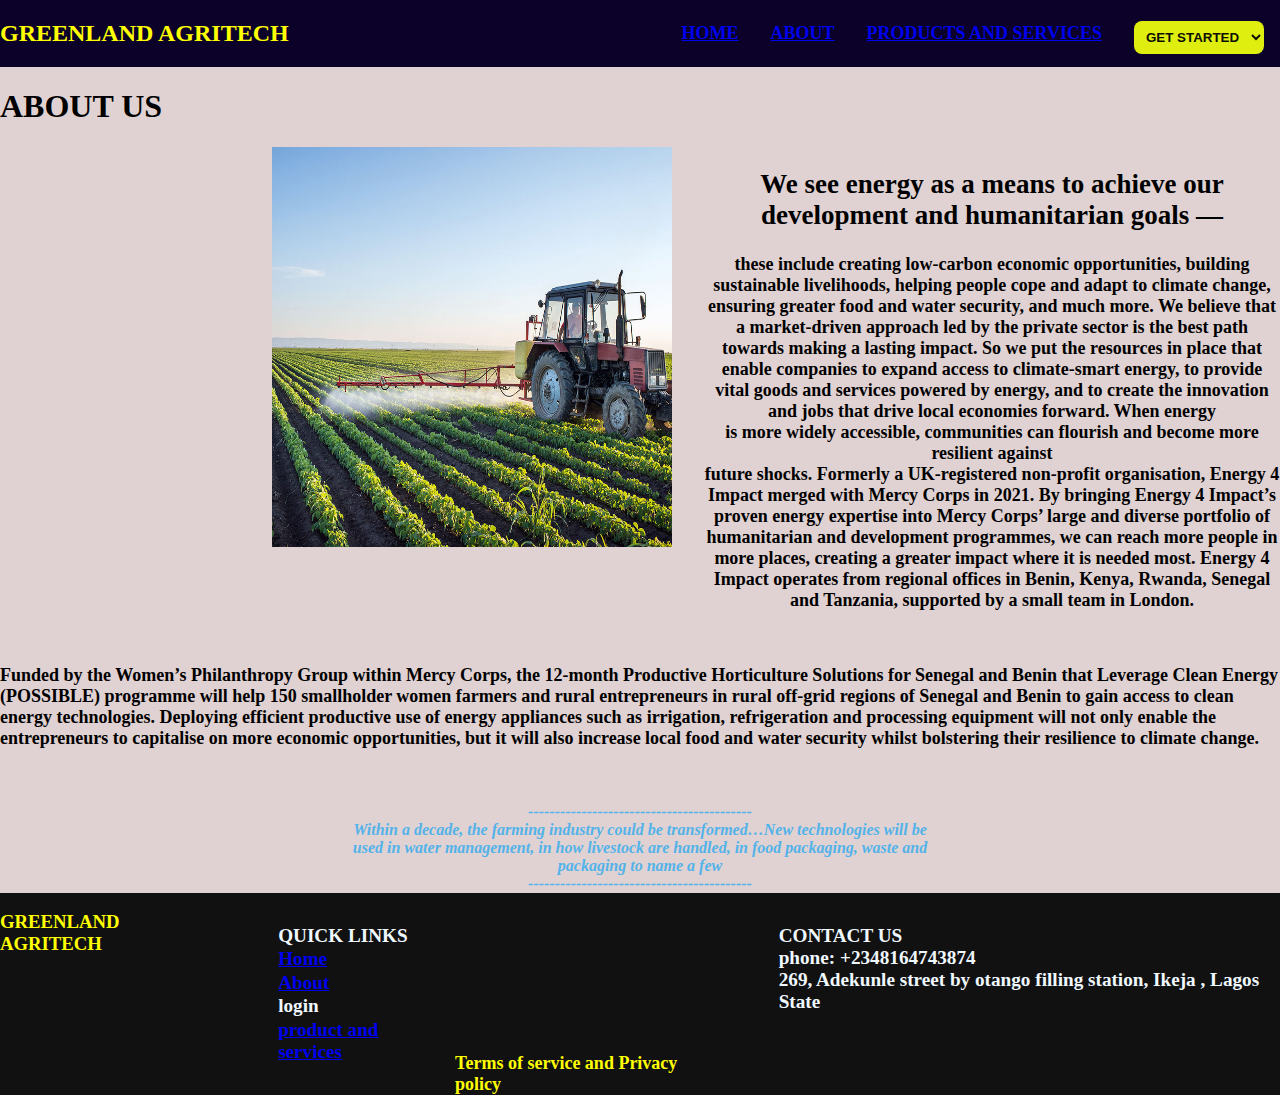
==== about.html @ 4a4f3857 "first commit" ====
<!DOCTYPE html>
<html lang="en">
<head>
    <meta charset="UTF-8">
    <meta name="viewport" content="width=device-width, initial-scale=1.0">
    <title>ABOUT</title>
    <link rel="stylesheet" href="style.css">
</head>
<body>
    <nav>
        <div class="logo">
       <h2><B>GREENLAND AGRITECH <B></B></h2>
        </div>
        <div class="links">
            <a href="index.html">HOME</a>
            <a href="about.html">ABOUT</a>
            <a href="pro&ser.html">PRODUCTS AND SERVICES</a>
            <select name="" id="btn">
                <option value="">GET STARTED</option>
                <option value="">LOGIN</option>
                <option value="">SIGN UP</option>
            </select>
        
    </nav>
    <h1>ABOUT US</h1>
    <div class="stuff">
        
    <img src="images/use 3.jpg" alt="" id="trat">
    
    <div class="write">
<h2>We see energy as a means to achieve our development and humanitarian goals — </h2>
        <p>
             these include creating low-carbon economic opportunities, building sustainable livelihoods, helping people cope and adapt to climate change, ensuring greater food and water security,  and much more. 
            We believe that a market-driven approach led by the private sector is the best path  towards  making a lasting impact. So we put the resources in place that enable companies to expand access to climate-smart energy, to provide vital goods and services powered by energy, and to create the innovation and jobs that drive local economies forward. When energy <br> is more widely accessible, communities can flourish and become more resilient against <br> future shocks.
            Formerly a UK-registered  non-profit organisation, Energy 4 Impact merged with Mercy Corps in 2021. By bringing Energy 4 Impact’s proven energy expertise into Mercy Corps’ large and diverse portfolio of humanitarian and development programmes, we can reach more people in more places, creating a greater impact where it is needed most.
            Energy 4 Impact operates from regional offices in Benin, Kenya, Rwanda, Senegal and Tanzania, supported by a small team in London.
        </p></div>
    </div>
    <br>
    <div class="rest">
    <p>Funded by the Women’s Philanthropy Group within Mercy Corps, the 12-month Productive Horticulture Solutions for Senegal and Benin that Leverage Clean Energy (POSSIBLE) programme will help 150 smallholder women farmers and rural entrepreneurs in rural off-grid regions of Senegal and Benin to gain access to clean energy technologies. Deploying efficient productive use of energy appliances such as irrigation, refrigeration and processing equipment will not only enable the entrepreneurs to capitalise on more economic opportunities, but it will also increase local food and water security whilst bolstering their resilience to climate change.</p>
</div>
<br>
<div class="end">
    <br> <span><em>------------------------------------------ <br>
         Within a decade, the farming industry could be transformed…New technologies will be <br> used in water management, in how livestock are handled, in food packaging, waste and <br> packaging to name a few
    <br>------------------------------------------</em></span>
</div>

    <footer>
        <h3> GREENLAND AGRITECH</h3>
        <div class="qck">
            QUICK LINKS <br>
            <a href="index.html">Home</a>
           <a href="about.html">About</a>  
            login 
            <a href="pro&ser.html">product and services</a>
        </div>
        <span>Terms of service and Privacy policy</span>
        <div class="cntadd">
            CONTACT US <br>
            phone: +2348164743874 <br>
            269, Adekunle street by otango filling station, Ikeja , Lagos State
        </div>
        
    </footer>

</body>
</html>
---- style.css ----
body{
    background-color: rgb(224, 210, 210);
    margin: 0;
        
}
#btn{
    background-color: rgb(231, 228, 9);
    color: rgb(95, 52, 223);
    border: none;
    border-radius: 0.5rem;
    padding: 0.5rem;
    margin-right: 1rem;
    font-weight: 600;
    outline: none;
    margin-top: 0.5rem;
    
}
:hover #btn{
    cursor: pointer;
    transition:ease-in ;
    transition-duration: 1.7s;
    color: rgb(13, 14, 1);
    background-color: rgb(223, 238, 15);
}
nav{
    display: flex;
    flex-direction: row;
    justify-content: space-between;
    align-items: center;
    background-color: rgb(11, 1, 41);
}
#trat{
    height: 25rem;
    width: 25rem;
    margin-left: 17rem;
    
}
#cab{
    margin-left: 18rem;
}
.head{
    display: flex;
    flex-direction: row;
    background-color: rgba(20, 3, 65, 0.3);
    margin-left: 3rem;
}
#bot{
    height: 20rem;
    width: 25rem;
}
.ben{
    text-align: center;
    padding: 3rem;  
}

#lery{
height: 15rem;
width: 15rem;

}
.gal{
    display: flex;
    justify-content: center;
flex-direction: row;
gap: 1rem;
}
.mag{
    display: flex;
    justify-content: center;
flex-direction: row; 
gap: 1rem;
margin-left: 20rem;
}
#til{
    text-align: center;
}
.everything{
    display: flex;
}
.stuff{
    display: flex;
    flex-direction: row;
    gap: 2rem;
    font-family:'Segoe UI',;
    font-size: large;
    font-weight: 1px;
}
.stuff img{
    margin-left: 1rem;
}
.rest{
    gap: 2rem;
    font-family:'Segoe UI',;
    font-size: large;
    font-weight: 1px;
}
.end{
    color: rgb(83, 178, 233);
    text-align: center;
}
.pro{
    text-align: center;
    margin-top: 3.5rem;
    margin-left: 3rem;
}
.products{
    text-align: center;
    padding: 5rem;
}
.mation{
    text-align: center;
    padding: 5rem;
}
.links{
    display: flex;
    flex-direction: row;
    gap: 2rem;
    margin-left: 10rem;
    font-size:large;
    align-items: center;
    margin-top: 0rem;
    
}
.write{
text-align:center;
margin-top: 0px;
}
.logo{
    color: yellow;
}
#drone img{
    height: 35rem;
    width: 84.34rem;
}

#drone span{
    position: absolute;
    color: rgb(27, 29, 1);
    font-size: xx-large;
    font-family: 'Courier New', Courier, monospace;
}
footer h3{
    color: yellow;
}
#drone span h2 {
margin-top: 0rem;
color: yellow;
font-weight: 100rem;
}

.concen{
    justify-content: space-between;
    align-items: center;
  
}

.sding{
    display: grid;
    
}
.testi{
    font-size: x-large;
    font-family:'Segoe UI',;
    background-color: rgb(250, 236, 236);
}
footer{
    display: flex;
    flex-direction: row;
    background-color: rgb(17, 17, 17);;
    gap: 1rem;
    color: aliceblue;

}
footer span{
    font-size: large;
    color: yellow;
}
.qck{
   display: flex;
   flex-direction: column;
   margin-left: 3rem;
   justify-content: space-between;
   font-size: larger;
   margin-top: 2rem;
   margin-bottom: 2rem;
}
footer span{
    margin-top: 10rem;
    
}
.cntadd{
    margin-top: 2rem;
    margin-left: 3rem;
    font-size: larger;
    margin-bottom: 2rem;
}
.exp{
    display: flex;
    flex-direction: row;
}
.sdimg{
    display: flex;
    flex-direction: column;
    gap: 2rem;
}
.sdimg #one{
    margin-top: 5rem;
    width: 15rem;
    height: 10rem;
    margin-left: 7rem;
}
.sdimg #two{
    width: 15rem;
    height: 10rem;
    margin-bottom: 3rem;
}
.text {
    font-size: x-large;
    font-family:'Segoe UI', 
}
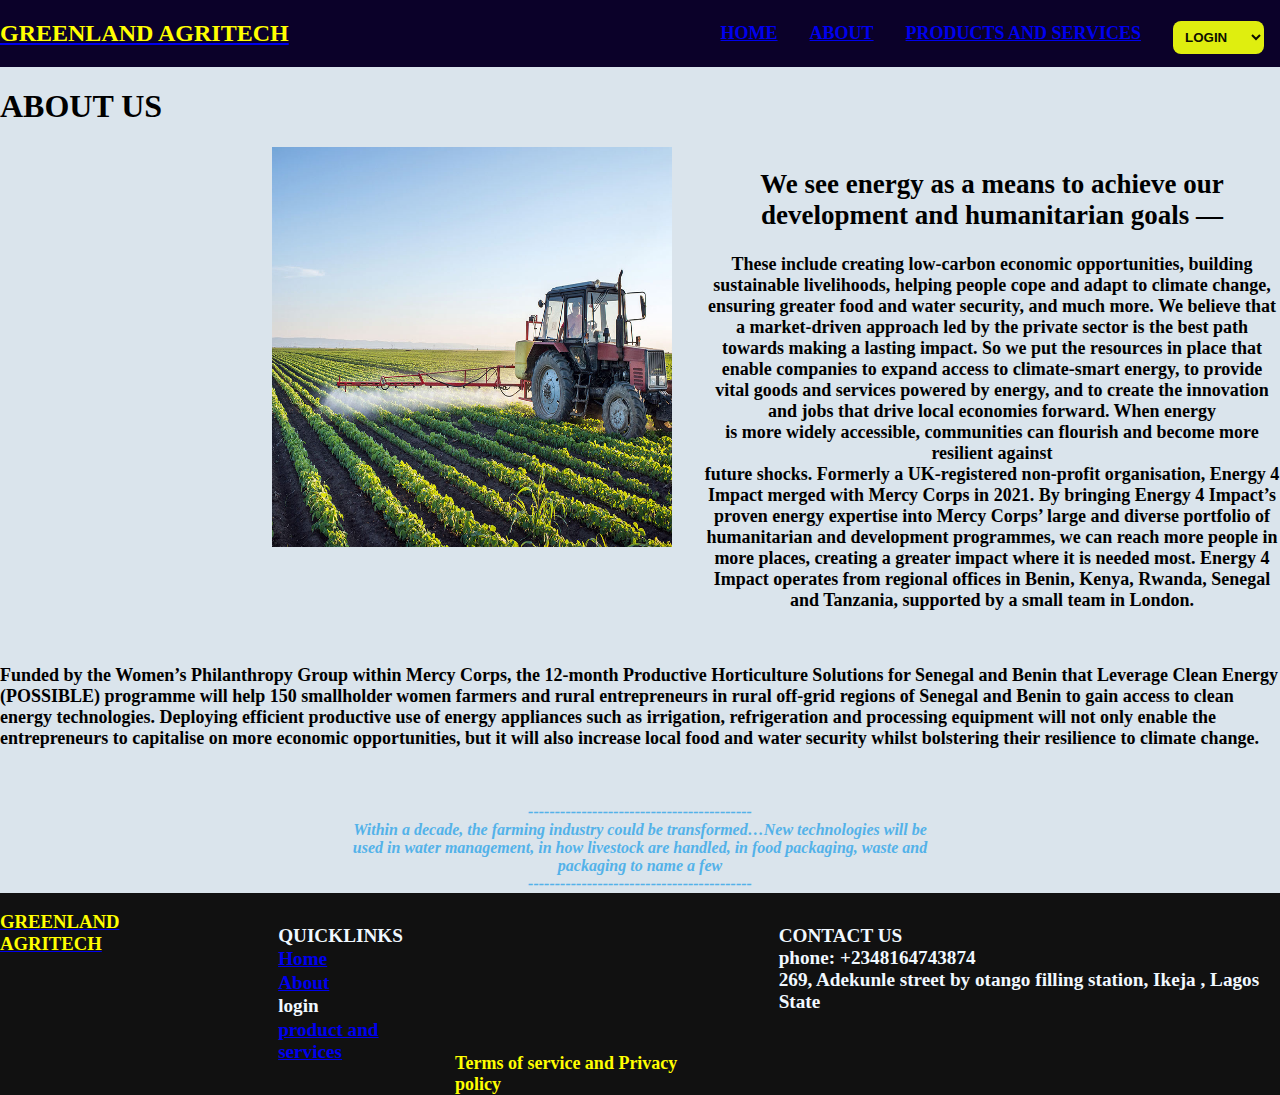
==== commit eb42f5c3: "second commit" ====
--- a/about.html
+++ b/about.html
@@ -5,24 +5,24 @@
     <meta name="viewport" content="width=device-width, initial-scale=1.0">
     <title>ABOUT</title>
     <link rel="stylesheet" href="style.css">
+    <link rel="stylesheet" href="mobile.css">
 </head>
 <body>
     <nav>
         <div class="logo">
-       <h2><B>GREENLAND AGRITECH <B></B></h2>
+       <a href="index.html"> <h2><B>GREENLAND AGRITECH <B></B></h2></a>
         </div>
         <div class="links">
             <a href="index.html">HOME</a>
             <a href="about.html">ABOUT</a>
             <a href="pro&ser.html">PRODUCTS AND SERVICES</a>
             <select name="" id="btn">
-                <option value="">GET STARTED</option>
-                <option value="">LOGIN</option>
+            <option value="">LOGIN</option>
                 <option value="">SIGN UP</option>
             </select>
         
     </nav>
-    <h1>ABOUT US</h1>
+    <h1 id="ab">ABOUT US</h1>
     <div class="stuff">
         
     <img src="images/use 3.jpg" alt="" id="trat">
@@ -30,7 +30,7 @@
     <div class="write">
 <h2>We see energy as a means to achieve our development and humanitarian goals — </h2>
         <p>
-             these include creating low-carbon economic opportunities, building sustainable livelihoods, helping people cope and adapt to climate change, ensuring greater food and water security,  and much more. 
+             These include creating low-carbon economic opportunities, building sustainable livelihoods, helping people cope and adapt to climate change, ensuring greater food and water security,  and much more. 
             We believe that a market-driven approach led by the private sector is the best path  towards  making a lasting impact. So we put the resources in place that enable companies to expand access to climate-smart energy, to provide vital goods and services powered by energy, and to create the innovation and jobs that drive local economies forward. When energy <br> is more widely accessible, communities can flourish and become more resilient against <br> future shocks.
             Formerly a UK-registered  non-profit organisation, Energy 4 Impact merged with Mercy Corps in 2021. By bringing Energy 4 Impact’s proven energy expertise into Mercy Corps’ large and diverse portfolio of humanitarian and development programmes, we can reach more people in more places, creating a greater impact where it is needed most.
             Energy 4 Impact operates from regional offices in Benin, Kenya, Rwanda, Senegal and Tanzania, supported by a small team in London.
@@ -47,23 +47,23 @@
     <br>------------------------------------------</em></span>
 </div>
 
-    <footer>
-        <h3> GREENLAND AGRITECH</h3>
-        <div class="qck">
-            QUICK LINKS <br>
-            <a href="index.html">Home</a>
-           <a href="about.html">About</a>  
-            login 
-            <a href="pro&ser.html">product and services</a>
-        </div>
-        <span>Terms of service and Privacy policy</span>
-        <div class="cntadd">
-            CONTACT US <br>
-            phone: +2348164743874 <br>
-            269, Adekunle street by otango filling station, Ikeja , Lagos State
-        </div>
-        
-    </footer>
+<footer>
+    <a href="index.html"><h3> GREENLAND AGRITECH</h3></a>
+    <div class="qck">
+        QUICKLINKS <br>
+        <a href="index.html">Home</a>
+       <a href="about.html">About</a>  
+        login 
+        <a href="pro&ser.html">product and services</a>
+    </div>
+    <span>Terms of service and Privacy policy</span>
+    <div class="cntadd">
+        CONTACT US <br>
+        phone: +2348164743874 <br>
+        269, Adekunle street by otango filling station, Ikeja , Lagos State
+    </div>
+    
+</footer>
 
 </body>
 </html>--- a/style.css
+++ b/style.css
@@ -1,5 +1,5 @@
 body{
-    background-color: rgb(224, 210, 210);
+    background-color: rgb(218, 228, 236);
     margin: 0;
         
 }
@@ -43,10 +43,19 @@
     flex-direction: row;
     background-color: rgba(20, 3, 65, 0.3);
     margin-left: 3rem;
+    
+}
+.head h2{
+    text-decoration: none;
 }
 #bot{
     height: 20rem;
     width: 25rem;
+}
+#sp{
+    color: rgb(63, 4, 117);
+    text-align: center;
+    
 }
 .ben{
     text-align: center;
@@ -125,12 +134,16 @@
 text-align:center;
 margin-top: 0px;
 }
-.logo{
+.logo h2{
     color: yellow;
+    text-decoration: none;
+}
+.links{
+    text-decoration: none;
 }
 #drone img{
     height: 35rem;
-    width: 84.34rem;
+    width: 100%;
 }
 
 #drone span{
@@ -193,6 +206,7 @@
     margin-left: 3rem;
     font-size: larger;
     margin-bottom: 2rem;
+    gap: 0.5rem;
 }
 .exp{
     display: flex;
--- a/mobile.css
+++ b/mobile.css
@@ -0,0 +1,222 @@
+@media only screen and (min-width: 320px) and (max-width: 900px) {
+    body{
+        background-color: rgb(218, 228, 236);
+        margin: 0;
+        padding: 0;
+    }
+    #drone img{
+        display: none;
+    }
+    #ab{
+        text-align: center;
+    }
+    .testi{
+        background-color: rgb(200, 235, 235);
+    }
+    .head{
+        display: flex;
+        flex-direction: row;
+        background-color: rgba(20, 3, 65, 0.3);
+        margin-left: 0rem;
+
+    }
+    .logo h2{
+        color: yellow;
+        text-decoration: none;
+    }
+    .links{
+        text-decoration: none;
+    }
+    #sp{
+        color: rgb(63, 4, 117);
+        text-align: center;
+        font-size: large;
+        
+    }
+    .drone{
+        width: 100%;
+    }
+    #drone span{
+        position: absolute;
+        color: rgb(27, 29, 1);
+        font-size: xx-small;
+        font-family: 'Courier New', Courier, monospace;
+    }
+    #drone span h2 {
+        margin-top: 0rem;
+        color: yellow;
+        font-weight: 100rem;
+        margin-left: 0.25rem;
+        }
+        .links{
+            display: flex;
+            flex-direction: row;
+            gap: 1rem;
+            margin-left: 0rem;
+            font-size:x-small;
+            align-items: center;
+            margin-top: 0rem;
+            
+        }
+        #btn{
+            background-color: rgb(231, 228, 9);
+            color: rgb(95, 52, 223);
+            border: none;
+            margin-right: 0.4rem;
+           outline: none;
+           font-size: x-small;
+            width: 5rem;
+
+            padding: 0.3rem;
+            
+        }
+        .exp{
+            display: flex;
+            flex-direction: column-reverse;
+        }
+        .sdimg{
+            display: flex;
+            flex-direction: column;
+            gap: 0rem;
+        }
+        .sdimg #one{
+            margin-top: 3rem;
+            width: 100%;
+            height:15rem;
+            margin-left: 0rem;
+        }
+        .sdimg #two{
+            display: none;
+        }
+        .text {
+            font-size: small;
+            font-family:'Segoe UI',;
+            margin-top: 0rem;
+        }
+        #cab{
+            width: 100%;
+            margin-left: 0rem;
+        }
+footer{
+    width: 100%;
+    font-size: xx-small;
+    gap: 0rem;
+    display: flex;
+    flex-direction: row;
+
+}
+.qck{
+    display: flex;
+   flex-direction: column;
+   margin-left: 1rem;
+    justify-content: flex-start;
+   font-size: x-small;
+   margin-top: 1rem;
+   margin-bottom: 1rem;
+}
+footer span{
+    margin-top: 6.5rem;
+    font-size: xx-small;
+    text-align: left;
+}
+.cntadd{
+    display: flex;
+    flex-direction: column;
+    margin-left: 0rem;
+    align-items: center;
+    font-size: xx-small;
+    margin-top: 1rem;
+    margin-bottom: 1rem;
+}
+.logo{
+    color: yellow;
+    font-size: small;
+}
+.logo h2{
+    font-size: smaller;
+    margin-left: 5px;
+}
+.write{
+    text-align:center;
+    }
+.stuff{
+    display: flex;
+    flex-direction: column-reverse;
+    gap: 2rem;
+    font-family:'Segoe UI',;
+    font-size: large;
+    font-weight: 1px;
+}
+
+#trat{
+    height: 15rem;
+    width: 80%;
+    margin-left: 2.5rem;
+}
+.rest{
+    text-align: center;
+}
+.everything{
+    font-size: small;
+    display: flex;
+    flex-direction: column;
+}
+.pro{
+    padding: 0rem;
+    text-align: center;
+    margin-left: 0rem;
+    margin-top: 5px;
+}
+.products{
+    padding: 0rem;
+}
+
+#bot{
+    width: 100%;
+}
+.ben{
+    padding: 0rem;
+}
+.gal{
+    display: flex;
+    justify-content: center;
+flex-direction: row;
+gap: 1rem;
+margin-left: 5rem;
+}
+.mag{
+    display: flex;
+    justify-content: center;
+flex-direction: row; 
+gap: 1rem;
+margin-left: 0rem;
+
+}
+#lery{
+    height: 5rem;
+    width: 5rem;
+    
+    }
+
+
+
+
+
+
+
+
+
+
+
+
+
+
+
+
+
+
+
+
+
+
+}